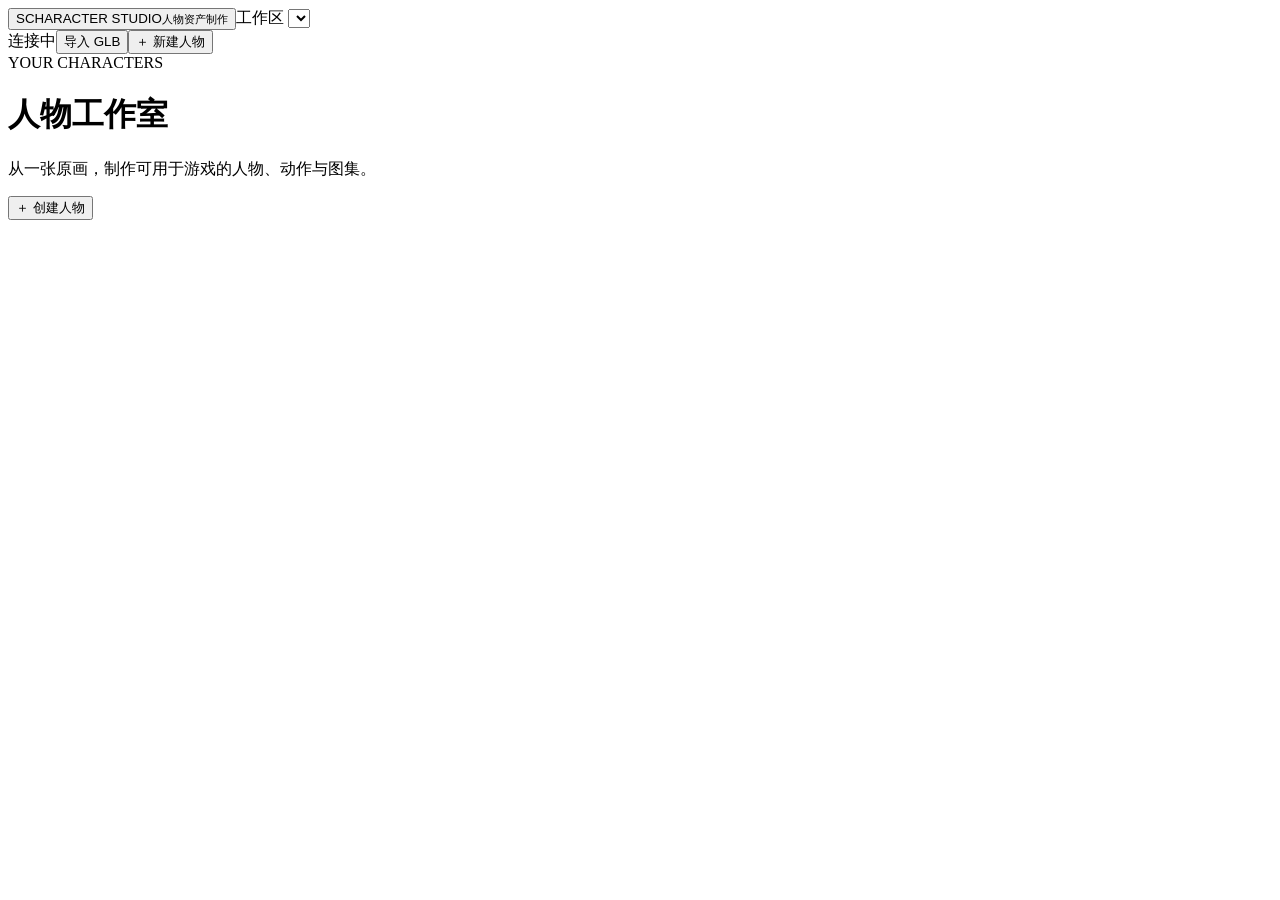
==== pipeline/panel_ui/index.html @ c73dfde8 "feat: import GLB characters and add opt-in motion heading calibration Recover expired Mixamo session" ====
<!doctype html>
<html lang="zh-CN"><head><meta charset="utf-8"><meta name="viewport" content="width=device-width,initial-scale=1"><title>Studio · 角色编辑器</title><link rel="stylesheet" href="/style.css"><script src="/sequence.js" defer></script><script src="/workspace.js" defer></script><script src="/app.js" defer></script></head>
<body>
<header class="toolbar"><button class="brand" id="home-link" aria-label="返回人物列表">S<span>CHARACTER STUDIO<small>人物资产制作</small></span></button><label class="character-picker">工作区 <select id="character-picker" aria-label="当前人物"></select></label><div class="toolbar-spacer"></div><span id="connection" role="status">连接中</span><button id="import-model">导入 GLB</button><button id="new-character">＋ 新建人物</button><button id="open-export" hidden>图集与下载</button></header>
<div id="server-update" class="banner" hidden>界面已更新。请重启 Studio 面板服务以使用新功能。</div>
<div id="notice" role="status" hidden></div>
<main id="empty" class="library-page"><div class="library-heading"><div><span class="eyebrow">YOUR CHARACTERS</span><h1>人物工作室</h1><p>从一张原画，制作可用于游戏的人物、动作与图集。</p></div><button id="empty-create" class="primary">＋ 创建人物</button></div><div id="character-library" class="character-grid"></div></main>
<main id="workspace" hidden>
<aside class="workspace-rail"><button id="back-library" class="back-link">← 全部人物</button><div class="rail-character"><span class="eyebrow">CHARACTER WORKSPACE</span><strong id="character-title"></strong></div><nav id="workspace-nav" aria-label="人物工作区导航"></nav><div class="rail-foot">人物 · 动作 · 游戏资产<br>每次生成保留独立记录</div></aside>
<div class="workspace-body"><div id="page-tabs" class="tabs page-tabs"></div><div id="page-library"></div>
<div class="editor-layout" id="detail-layout" hidden>
<section class="viewport-panel"><div class="panel-heading"><div><span id="preview-kind" class="eyebrow"></span><h2 id="preview-title"></h2></div><span id="preview-meta" class="muted"></span></div><div id="preview-content" class="viewport-content"></div><div id="playback" class="playback" hidden><button id="play-pause" aria-label="播放动画">播放</button><input id="timeline" aria-label="动画时间轴" type="range" min="0" max="0" value="0" step="1"><output id="frame-label">0 / 0</output><label>速度 <select id="play-speed"><option value="0.5">0.5×</option><option value="1" selected>1×</option><option value="2">2×</option></select></label></div><div id="viewport-note" class="viewport-note"></div></section>
<aside class="inspector-panel"><div class="panel-heading"><h2 id="control-title"></h2></div><div id="controls"></div></aside></div>
<section class="task-panel"><button id="toggle-tasks" class="task-summary" aria-expanded="false"><span id="task-summary">任务与日志</span><span>查看任务⌄</span></button><div id="task-details" hidden><div id="jobs"></div><details id="log-box"><summary>详细日志</summary><pre id="log"></pre></details></div></section>
</div></main>
<dialog id="add-animation-dialog"><div class="dialog-top"><span class="eyebrow">ANIMATION</span><button id="close-add" class="icon" aria-label="关闭添加动画">×</button></div><h2>添加 Mixamo 动画</h2><p>先在 Mixamo 查看并选择表演，再填写动画的完整标题。</p><a class="external-link" href="https://www.mixamo.com/#/?page=1&type=Motion%2CMotionPack" target="_blank" rel="noopener noreferrer">打开 Mixamo 动画库 ↗</a><form id="add-animation-form"><label for="animation-name">Mixamo 动画标题</label><div class="inline-input"><input id="animation-name" placeholder="例如 Jogging" maxlength="60" autocomplete="off"><button id="append-animation" type="button">加入清单</button></div><p class="hint">按原始英文标题填写，一次添加一个。这里不会自动翻译或替你选择同名表演。</p><ul id="animation-draft" class="draft-list" aria-label="待添加动画"></ul><div id="add-animation-reason" class="callout"></div><div class="dialog-actions"><button type="submit" id="import-animation" class="primary">导入动画</button></div></form></dialog>
<dialog id="export-dialog" class="wide-dialog"><div class="dialog-top"><span class="eyebrow">RENDER SETUP</span><button id="close-export" class="icon" aria-label="关闭导出">×</button></div><h2>生成游戏图集</h2><div id="export-controls"></div></dialog>
<dialog id="upload-dialog"><form id="upload-form"><div class="dialog-top"><span class="eyebrow">CHARACTER</span><button type="button" id="close-upload" class="icon" aria-label="关闭上传">×</button></div><h2>创建人物</h2><p>简洁服装、全身立姿、四肢与躯干分离，更适合当前模型重建。</p><label for="character-name">人物名称</label><input id="character-name" required maxlength="60" placeholder="例如 武术少年"><input id="character-id" type="hidden"><div id="upload-preview" hidden></div><label for="upload-file">人物原画</label><input id="upload-file" type="file" accept="image/png,image/jpeg,image/webp" required><p class="hint">PNG / JPEG / WebP，最大 12 MB。导入后可检查原画再生成模型。</p><button type="submit" id="upload-submit" class="primary full">导入原画</button></form></dialog>
<dialog id="confirm-regenerate"><h2>重新生成人物模型？</h2><p>历史资产保留。当前模型更新后，需要重新确认外观与骨骼绑定，再导入动画。已有导出仍可下载。</p><div class="dialog-actions"><button id="cancel-regenerate">取消</button><button id="confirm-regenerate-submit" class="primary">重新生成</button></div></dialog>
<dialog id="image-dialog" class="image-dialog"><button id="close-image" class="icon" aria-label="关闭预览">×</button><img id="large-preview" alt="人物预览"></dialog>
<dialog id="weapon-generate-dialog"><div class="dialog-top"><span class="eyebrow">WEAPON</span><button id="close-weapon-generate" class="icon" aria-label="关闭武器生成">×</button></div><h2>从原画生成武器</h2><form id="weapon-generate-form"><label for="weapon-name">武器名称</label><input id="weapon-name" required maxlength="60" placeholder="例如 金色护卫剑"><label for="weapon-image">武器原画</label><input id="weapon-image" type="file" accept="image/png,image/jpeg,image/webp" required><div id="weapon-upload-preview"></div><p class="hint">当前预设：白底、单把直立剑、剑尖朝上。边界白色分离保留浅灰剑刃；保留全部重建结构，不套用人物身高或碎片过滤。其他背景与方向暂不支持此预设。</p><button id="weapon-generate-submit" class="primary full" type="submit">生成独立武器</button></form></dialog>
<dialog id="model-dialog"><form id="model-form"><div class="dialog-top"><h2>导入人物模型</h2><button type="button" id="close-model">×</button></div><p>单材质、内嵌贴图、未绑定的 GLB，最大 100 MB。保留基础颜色，统一为 1.7 米；其他 PBR 通道暂不进入生产流程。</p><label for="model-name">人物名称</label><input id="model-name" required maxlength="60"><label for="model-file">GLB 文件</label><input id="model-file" type="file" accept=".glb" required><label for="model-up">原模型朝上的轴</label><select id="model-up"><option>Y</option><option>-Y</option><option>Z</option><option>-Z</option><option>X</option><option>-X</option></select><label for="model-yaw">朝向旋转</label><select id="model-yaw"><option value="0">0°</option><option value="90">90°</option><option value="180">180°</option><option value="270">270°</option></select><p class="hint">导入后检查人物是否直立、面朝正确方向，再优化或绑定。高面数模型可能需要数分钟。</p><button id="model-submit" class="primary full">导入并准备模型</button></form></dialog></body></html>
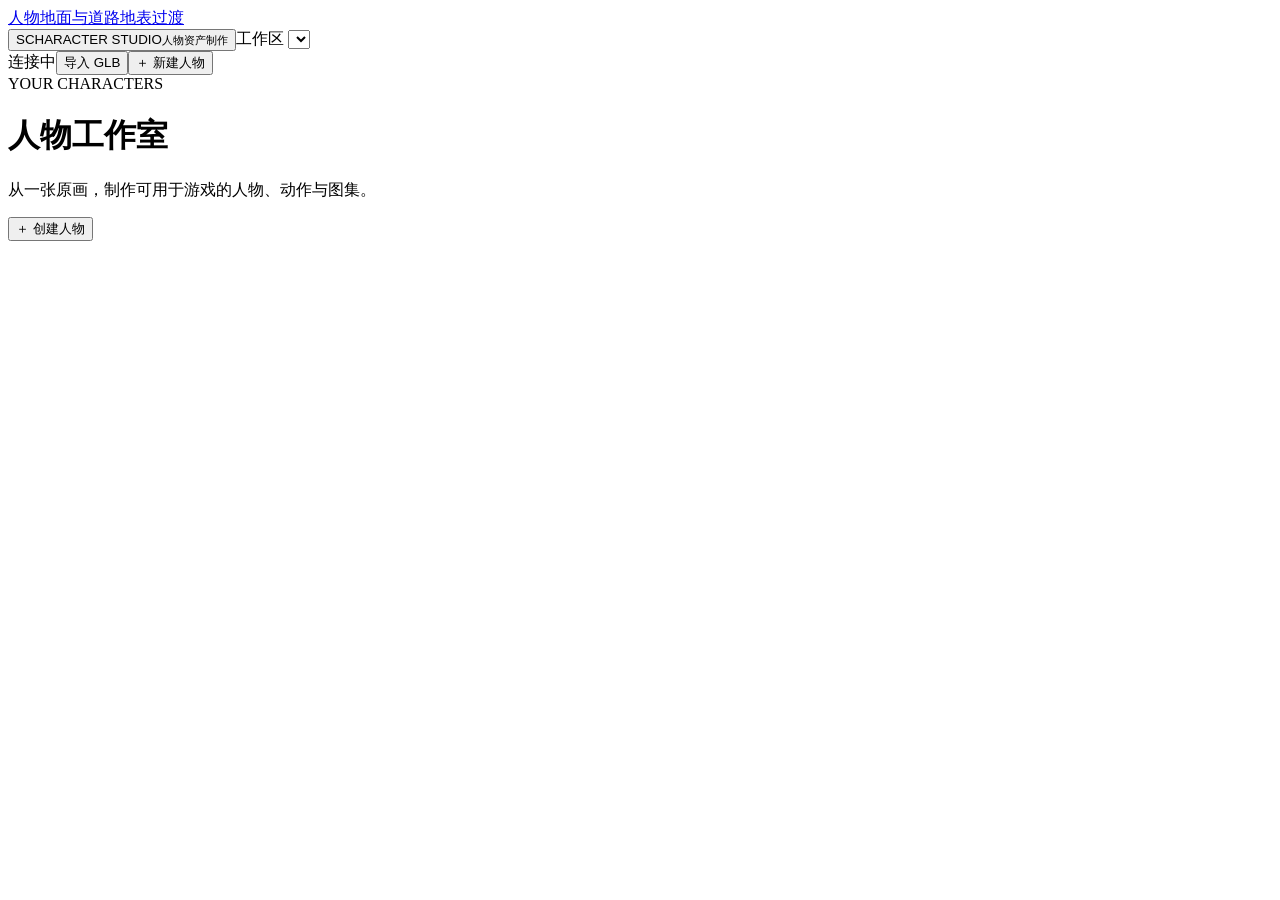
==== commit 75c0c4c4: "feat: add terrain material generation and transition asset studio" ====
--- a/pipeline/panel_ui/index.html
+++ b/pipeline/panel_ui/index.html
@@ -1,6 +1,7 @@
 <!doctype html>
 <html lang="zh-CN"><head><meta charset="utf-8"><meta name="viewport" content="width=device-width,initial-scale=1"><title>Studio · 角色编辑器</title><link rel="stylesheet" href="/style.css"><script src="/sequence.js" defer></script><script src="/workspace.js" defer></script><script src="/app.js" defer></script></head>
 <body>
+<nav class="studio-areas" aria-label="素材类型"><a href="/" aria-current="page">人物</a><a href="/terrain.html">地面与道路</a><a href="/transition.html">地表过渡</a></nav>
 <header class="toolbar"><button class="brand" id="home-link" aria-label="返回人物列表">S<span>CHARACTER STUDIO<small>人物资产制作</small></span></button><label class="character-picker">工作区 <select id="character-picker" aria-label="当前人物"></select></label><div class="toolbar-spacer"></div><span id="connection" role="status">连接中</span><button id="import-model">导入 GLB</button><button id="new-character">＋ 新建人物</button><button id="open-export" hidden>图集与下载</button></header>
 <div id="server-update" class="banner" hidden>界面已更新。请重启 Studio 面板服务以使用新功能。</div>
 <div id="notice" role="status" hidden></div>
@@ -13,7 +14,7 @@
 <aside class="inspector-panel"><div class="panel-heading"><h2 id="control-title"></h2></div><div id="controls"></div></aside></div>
 <section class="task-panel"><button id="toggle-tasks" class="task-summary" aria-expanded="false"><span id="task-summary">任务与日志</span><span>查看任务⌄</span></button><div id="task-details" hidden><div id="jobs"></div><details id="log-box"><summary>详细日志</summary><pre id="log"></pre></details></div></section>
 </div></main>
-<dialog id="add-animation-dialog"><div class="dialog-top"><span class="eyebrow">ANIMATION</span><button id="close-add" class="icon" aria-label="关闭添加动画">×</button></div><h2>添加 Mixamo 动画</h2><p>先在 Mixamo 查看并选择表演，再填写动画的完整标题。</p><a class="external-link" href="https://www.mixamo.com/#/?page=1&type=Motion%2CMotionPack" target="_blank" rel="noopener noreferrer">打开 Mixamo 动画库 ↗</a><form id="add-animation-form"><label for="animation-name">Mixamo 动画标题</label><div class="inline-input"><input id="animation-name" placeholder="例如 Jogging" maxlength="60" autocomplete="off"><button id="append-animation" type="button">加入清单</button></div><p class="hint">按原始英文标题填写，一次添加一个。这里不会自动翻译或替你选择同名表演。</p><ul id="animation-draft" class="draft-list" aria-label="待添加动画"></ul><div id="add-animation-reason" class="callout"></div><div class="dialog-actions"><button type="submit" id="import-animation" class="primary">导入动画</button></div></form></dialog>
+<dialog id="add-animation-dialog"><div class="dialog-top"><span class="eyebrow">ANIMATION</span><button id="close-add" class="icon" aria-label="关闭添加动画">×</button></div><h2>添加 Mixamo 动画</h2><p>先在 Mixamo 查看并选择表演，再填写动画的完整标题。</p><a class="external-link" href="https://www.mixamo.com/#/?page=1&type=Motion%2CMotionPack" target="_blank" rel="noopener noreferrer">打开 Mixamo 动画库 ↗</a><div id="action-presets"></div><form id="add-animation-form"><label for="animation-name">Mixamo 动画标题</label><div class="inline-input"><input id="animation-name" placeholder="例如 Jogging" maxlength="60" autocomplete="off"><button id="append-animation" type="button">加入清单</button></div><p class="hint">按原始英文标题填写，一次添加一个。这里不会自动翻译或替你选择同名表演。</p><ul id="animation-draft" class="draft-list" aria-label="待添加动画"></ul><div id="add-animation-reason" class="callout"></div><div class="dialog-actions"><button type="submit" id="import-animation" class="primary">导入动画</button></div></form></dialog>
 <dialog id="export-dialog" class="wide-dialog"><div class="dialog-top"><span class="eyebrow">RENDER SETUP</span><button id="close-export" class="icon" aria-label="关闭导出">×</button></div><h2>生成游戏图集</h2><div id="export-controls"></div></dialog>
 <dialog id="upload-dialog"><form id="upload-form"><div class="dialog-top"><span class="eyebrow">CHARACTER</span><button type="button" id="close-upload" class="icon" aria-label="关闭上传">×</button></div><h2>创建人物</h2><p>简洁服装、全身立姿、四肢与躯干分离，更适合当前模型重建。</p><label for="character-name">人物名称</label><input id="character-name" required maxlength="60" placeholder="例如 武术少年"><input id="character-id" type="hidden"><div id="upload-preview" hidden></div><label for="upload-file">人物原画</label><input id="upload-file" type="file" accept="image/png,image/jpeg,image/webp" required><p class="hint">PNG / JPEG / WebP，最大 12 MB。导入后可检查原画再生成模型。</p><button type="submit" id="upload-submit" class="primary full">导入原画</button></form></dialog>
 <dialog id="confirm-regenerate"><h2>重新生成人物模型？</h2><p>历史资产保留。当前模型更新后，需要重新确认外观与骨骼绑定，再导入动画。已有导出仍可下载。</p><div class="dialog-actions"><button id="cancel-regenerate">取消</button><button id="confirm-regenerate-submit" class="primary">重新生成</button></div></dialog>
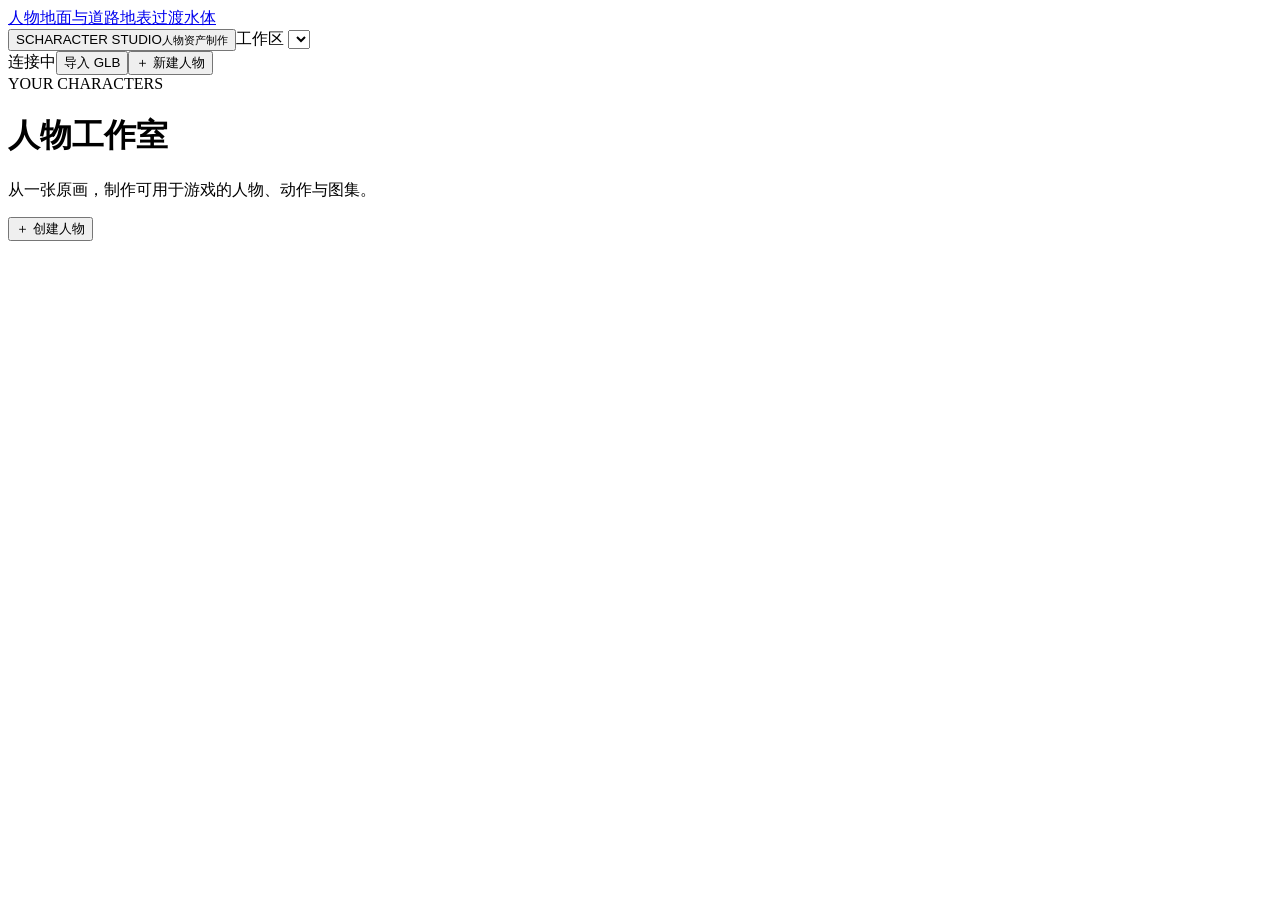
==== commit b46db4ff: "feat: separate water production and define asset collision contracts" ====
--- a/pipeline/panel_ui/index.html
+++ b/pipeline/panel_ui/index.html
@@ -1,7 +1,7 @@
 <!doctype html>
 <html lang="zh-CN"><head><meta charset="utf-8"><meta name="viewport" content="width=device-width,initial-scale=1"><title>Studio · 角色编辑器</title><link rel="stylesheet" href="/style.css"><script src="/sequence.js" defer></script><script src="/workspace.js" defer></script><script src="/app.js" defer></script></head>
 <body>
-<nav class="studio-areas" aria-label="素材类型"><a href="/" aria-current="page">人物</a><a href="/terrain.html">地面与道路</a><a href="/transition.html">地表过渡</a></nav>
+<nav class="studio-areas" aria-label="素材类型"><a href="/" aria-current="page">人物</a><a href="/terrain.html">地面与道路</a><a href="/transition.html">地表过渡</a><a href="/water.html">水体</a></nav>
 <header class="toolbar"><button class="brand" id="home-link" aria-label="返回人物列表">S<span>CHARACTER STUDIO<small>人物资产制作</small></span></button><label class="character-picker">工作区 <select id="character-picker" aria-label="当前人物"></select></label><div class="toolbar-spacer"></div><span id="connection" role="status">连接中</span><button id="import-model">导入 GLB</button><button id="new-character">＋ 新建人物</button><button id="open-export" hidden>图集与下载</button></header>
 <div id="server-update" class="banner" hidden>界面已更新。请重启 Studio 面板服务以使用新功能。</div>
 <div id="notice" role="status" hidden></div>
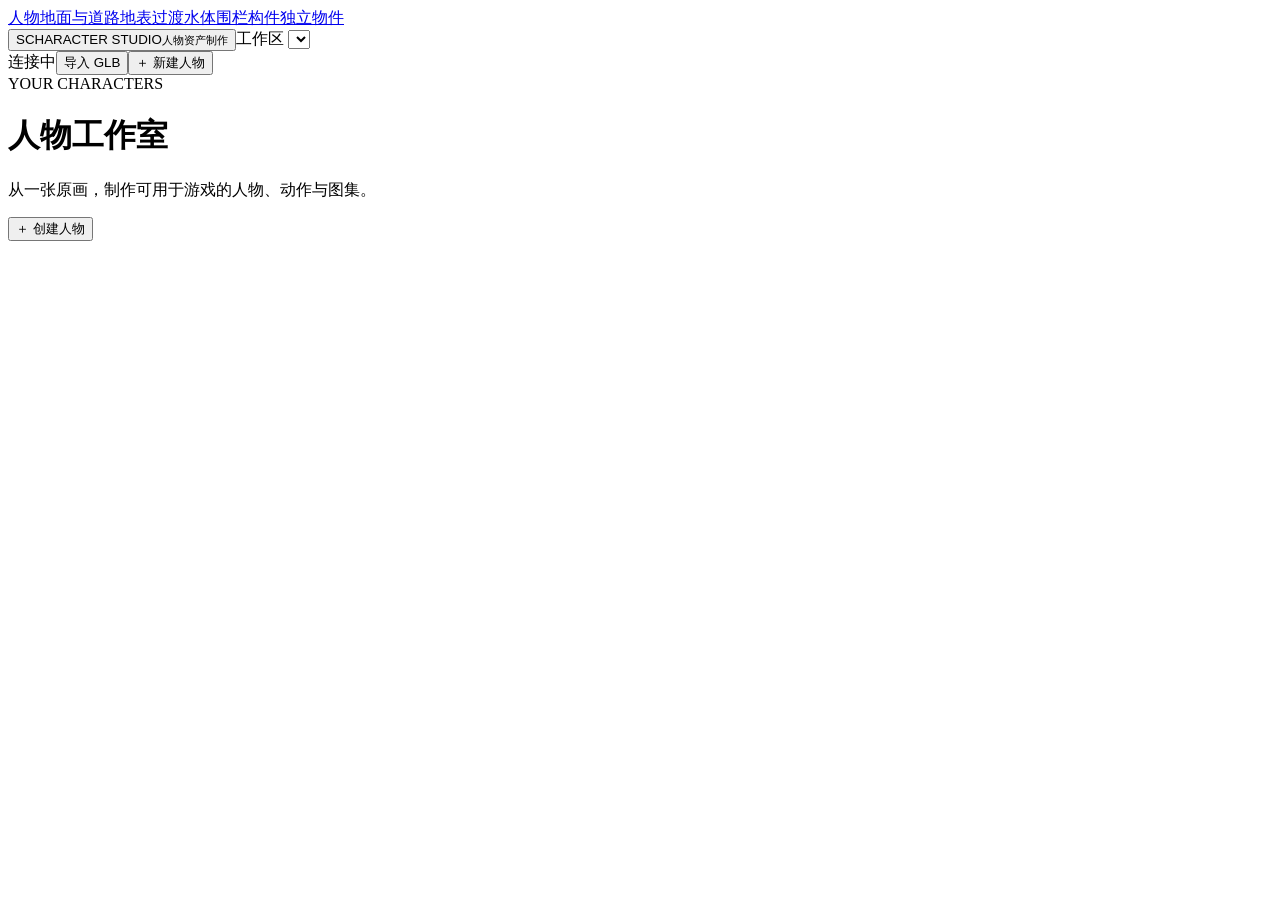
==== commit 7d4f89e2: "feat: add connected components, shared props studio and playable yard demo" ====
--- a/pipeline/panel_ui/index.html
+++ b/pipeline/panel_ui/index.html
@@ -1,7 +1,7 @@
 <!doctype html>
 <html lang="zh-CN"><head><meta charset="utf-8"><meta name="viewport" content="width=device-width,initial-scale=1"><title>Studio · 角色编辑器</title><link rel="stylesheet" href="/style.css"><script src="/sequence.js" defer></script><script src="/workspace.js" defer></script><script src="/app.js" defer></script></head>
 <body>
-<nav class="studio-areas" aria-label="素材类型"><a href="/" aria-current="page">人物</a><a href="/terrain.html">地面与道路</a><a href="/transition.html">地表过渡</a><a href="/water.html">水体</a></nav>
+<nav class="studio-areas" aria-label="素材类型"><a href="/" aria-current="page">人物</a><a href="/terrain.html">地面与道路</a><a href="/transition.html">地表过渡</a><a href="/water.html">水体</a><a href="/components.html">围栏构件</a><a href="/props.html">独立物件</a></nav>
 <header class="toolbar"><button class="brand" id="home-link" aria-label="返回人物列表">S<span>CHARACTER STUDIO<small>人物资产制作</small></span></button><label class="character-picker">工作区 <select id="character-picker" aria-label="当前人物"></select></label><div class="toolbar-spacer"></div><span id="connection" role="status">连接中</span><button id="import-model">导入 GLB</button><button id="new-character">＋ 新建人物</button><button id="open-export" hidden>图集与下载</button></header>
 <div id="server-update" class="banner" hidden>界面已更新。请重启 Studio 面板服务以使用新功能。</div>
 <div id="notice" role="status" hidden></div>
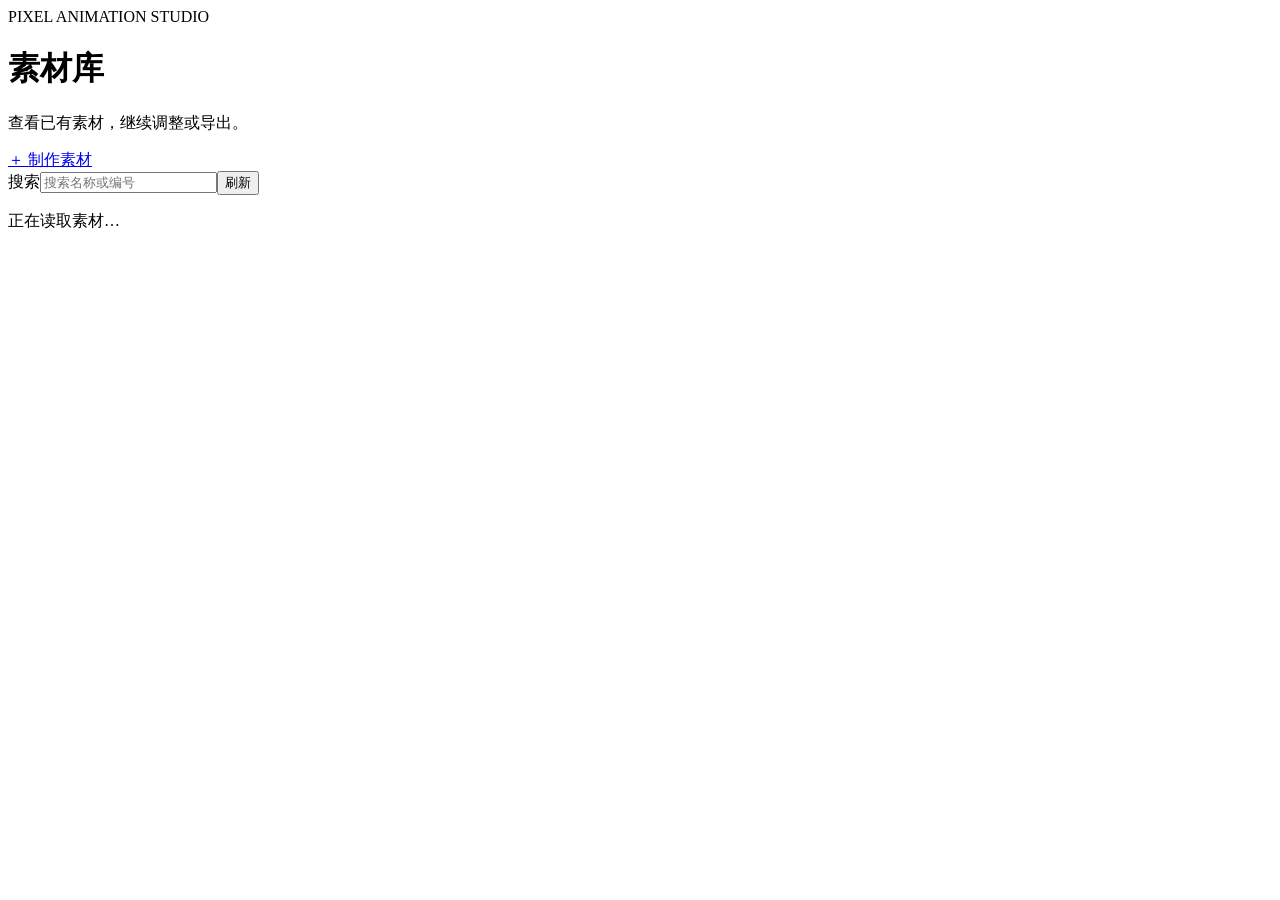
==== commit 0a710076: "feat: clarify asset workflows and support isometric production" ====
--- a/pipeline/panel_ui/index.html
+++ b/pipeline/panel_ui/index.html
@@ -1,23 +1,7 @@
 <!doctype html>
-<html lang="zh-CN"><head><meta charset="utf-8"><meta name="viewport" content="width=device-width,initial-scale=1"><title>Studio · 角色编辑器</title><link rel="stylesheet" href="/style.css"><script src="/sequence.js" defer></script><script src="/workspace.js" defer></script><script src="/app.js" defer></script></head>
-<body>
-<nav class="studio-areas" aria-label="素材类型"><a href="/" aria-current="page">人物</a><a href="/terrain.html">地面与道路</a><a href="/transition.html">地表过渡</a><a href="/water.html">水体</a><a href="/components.html">围栏构件</a><a href="/props.html">独立物件</a></nav>
-<header class="toolbar"><button class="brand" id="home-link" aria-label="返回人物列表">S<span>CHARACTER STUDIO<small>人物资产制作</small></span></button><label class="character-picker">工作区 <select id="character-picker" aria-label="当前人物"></select></label><div class="toolbar-spacer"></div><span id="connection" role="status">连接中</span><button id="import-model">导入 GLB</button><button id="new-character">＋ 新建人物</button><button id="open-export" hidden>图集与下载</button></header>
-<div id="server-update" class="banner" hidden>界面已更新。请重启 Studio 面板服务以使用新功能。</div>
-<div id="notice" role="status" hidden></div>
-<main id="empty" class="library-page"><div class="library-heading"><div><span class="eyebrow">YOUR CHARACTERS</span><h1>人物工作室</h1><p>从一张原画，制作可用于游戏的人物、动作与图集。</p></div><button id="empty-create" class="primary">＋ 创建人物</button></div><div id="character-library" class="character-grid"></div></main>
-<main id="workspace" hidden>
-<aside class="workspace-rail"><button id="back-library" class="back-link">← 全部人物</button><div class="rail-character"><span class="eyebrow">CHARACTER WORKSPACE</span><strong id="character-title"></strong></div><nav id="workspace-nav" aria-label="人物工作区导航"></nav><div class="rail-foot">人物 · 动作 · 游戏资产<br>每次生成保留独立记录</div></aside>
-<div class="workspace-body"><div id="page-tabs" class="tabs page-tabs"></div><div id="page-library"></div>
-<div class="editor-layout" id="detail-layout" hidden>
-<section class="viewport-panel"><div class="panel-heading"><div><span id="preview-kind" class="eyebrow"></span><h2 id="preview-title"></h2></div><span id="preview-meta" class="muted"></span></div><div id="preview-content" class="viewport-content"></div><div id="playback" class="playback" hidden><button id="play-pause" aria-label="播放动画">播放</button><input id="timeline" aria-label="动画时间轴" type="range" min="0" max="0" value="0" step="1"><output id="frame-label">0 / 0</output><label>速度 <select id="play-speed"><option value="0.5">0.5×</option><option value="1" selected>1×</option><option value="2">2×</option></select></label></div><div id="viewport-note" class="viewport-note"></div></section>
-<aside class="inspector-panel"><div class="panel-heading"><h2 id="control-title"></h2></div><div id="controls"></div></aside></div>
-<section class="task-panel"><button id="toggle-tasks" class="task-summary" aria-expanded="false"><span id="task-summary">任务与日志</span><span>查看任务⌄</span></button><div id="task-details" hidden><div id="jobs"></div><details id="log-box"><summary>详细日志</summary><pre id="log"></pre></details></div></section>
-</div></main>
-<dialog id="add-animation-dialog"><div class="dialog-top"><span class="eyebrow">ANIMATION</span><button id="close-add" class="icon" aria-label="关闭添加动画">×</button></div><h2>添加 Mixamo 动画</h2><p>先在 Mixamo 查看并选择表演，再填写动画的完整标题。</p><a class="external-link" href="https://www.mixamo.com/#/?page=1&type=Motion%2CMotionPack" target="_blank" rel="noopener noreferrer">打开 Mixamo 动画库 ↗</a><div id="action-presets"></div><form id="add-animation-form"><label for="animation-name">Mixamo 动画标题</label><div class="inline-input"><input id="animation-name" placeholder="例如 Jogging" maxlength="60" autocomplete="off"><button id="append-animation" type="button">加入清单</button></div><p class="hint">按原始英文标题填写，一次添加一个。这里不会自动翻译或替你选择同名表演。</p><ul id="animation-draft" class="draft-list" aria-label="待添加动画"></ul><div id="add-animation-reason" class="callout"></div><div class="dialog-actions"><button type="submit" id="import-animation" class="primary">导入动画</button></div></form></dialog>
-<dialog id="export-dialog" class="wide-dialog"><div class="dialog-top"><span class="eyebrow">RENDER SETUP</span><button id="close-export" class="icon" aria-label="关闭导出">×</button></div><h2>生成游戏图集</h2><div id="export-controls"></div></dialog>
-<dialog id="upload-dialog"><form id="upload-form"><div class="dialog-top"><span class="eyebrow">CHARACTER</span><button type="button" id="close-upload" class="icon" aria-label="关闭上传">×</button></div><h2>创建人物</h2><p>简洁服装、全身立姿、四肢与躯干分离，更适合当前模型重建。</p><label for="character-name">人物名称</label><input id="character-name" required maxlength="60" placeholder="例如 武术少年"><input id="character-id" type="hidden"><div id="upload-preview" hidden></div><label for="upload-file">人物原画</label><input id="upload-file" type="file" accept="image/png,image/jpeg,image/webp" required><p class="hint">PNG / JPEG / WebP，最大 12 MB。导入后可检查原画再生成模型。</p><button type="submit" id="upload-submit" class="primary full">导入原画</button></form></dialog>
-<dialog id="confirm-regenerate"><h2>重新生成人物模型？</h2><p>历史资产保留。当前模型更新后，需要重新确认外观与骨骼绑定，再导入动画。已有导出仍可下载。</p><div class="dialog-actions"><button id="cancel-regenerate">取消</button><button id="confirm-regenerate-submit" class="primary">重新生成</button></div></dialog>
-<dialog id="image-dialog" class="image-dialog"><button id="close-image" class="icon" aria-label="关闭预览">×</button><img id="large-preview" alt="人物预览"></dialog>
-<dialog id="weapon-generate-dialog"><div class="dialog-top"><span class="eyebrow">WEAPON</span><button id="close-weapon-generate" class="icon" aria-label="关闭武器生成">×</button></div><h2>从原画生成武器</h2><form id="weapon-generate-form"><label for="weapon-name">武器名称</label><input id="weapon-name" required maxlength="60" placeholder="例如 金色护卫剑"><label for="weapon-image">武器原画</label><input id="weapon-image" type="file" accept="image/png,image/jpeg,image/webp" required><div id="weapon-upload-preview"></div><p class="hint">当前预设：白底、单把直立剑、剑尖朝上。边界白色分离保留浅灰剑刃；保留全部重建结构，不套用人物身高或碎片过滤。其他背景与方向暂不支持此预设。</p><button id="weapon-generate-submit" class="primary full" type="submit">生成独立武器</button></form></dialog>
-<dialog id="model-dialog"><form id="model-form"><div class="dialog-top"><h2>导入人物模型</h2><button type="button" id="close-model">×</button></div><p>单材质、内嵌贴图、未绑定的 GLB，最大 100 MB。保留基础颜色，统一为 1.7 米；其他 PBR 通道暂不进入生产流程。</p><label for="model-name">人物名称</label><input id="model-name" required maxlength="60"><label for="model-file">GLB 文件</label><input id="model-file" type="file" accept=".glb" required><label for="model-up">原模型朝上的轴</label><select id="model-up"><option>Y</option><option>-Y</option><option>Z</option><option>-Z</option><option>X</option><option>-X</option></select><label for="model-yaw">朝向旋转</label><select id="model-yaw"><option value="0">0°</option><option value="90">90°</option><option value="180">180°</option><option value="270">270°</option></select><p class="hint">导入后检查人物是否直立、面朝正确方向，再优化或绑定。高面数模型可能需要数分钟。</p><button id="model-submit" class="primary full">导入并准备模型</button></form></dialog></body></html>
+<html lang="zh-CN"><head><meta charset="utf-8"><meta name="viewport" content="width=device-width,initial-scale=1"><title>Studio · 素材库</title><link rel="stylesheet" href="/style.css"><link rel="stylesheet" href="/studio.css"><script src="/navigation.js" defer></script><script src="/hub.js" defer></script></head>
+<body><nav id="studio-navigation" aria-label="主导航"></nav>
+<main class="studio-hub"><header class="hub-heading"><div><span class="eyebrow">PIXEL ANIMATION STUDIO</span><h1 id="hub-title">素材库</h1><p id="hub-description">查看已有素材，继续调整或导出。</p></div><a id="hub-create" class="hub-primary" href="/?view=create">＋ 制作素材</a></header>
+<nav id="hub-categories" class="hub-filters" aria-label="资产分类"></nav>
+<div class="hub-tools"><label class="hub-search">搜索<input id="hub-search" type="search" placeholder="搜索名称或编号"></label><label id="hub-status-label" hidden>任务状态<select id="hub-status"><option value="all">全部状态</option><option value="active">进行中</option><option value="failed">需要处理</option><option value="done">已完成</option></select></label><span id="hub-count" role="status"></span><button id="hub-refresh" type="button">刷新</button></div>
+<p id="hub-message" role="status">正在读取素材…</p><section id="hub-content" class="hub-grid" aria-label="素材列表"></section></main></body></html>
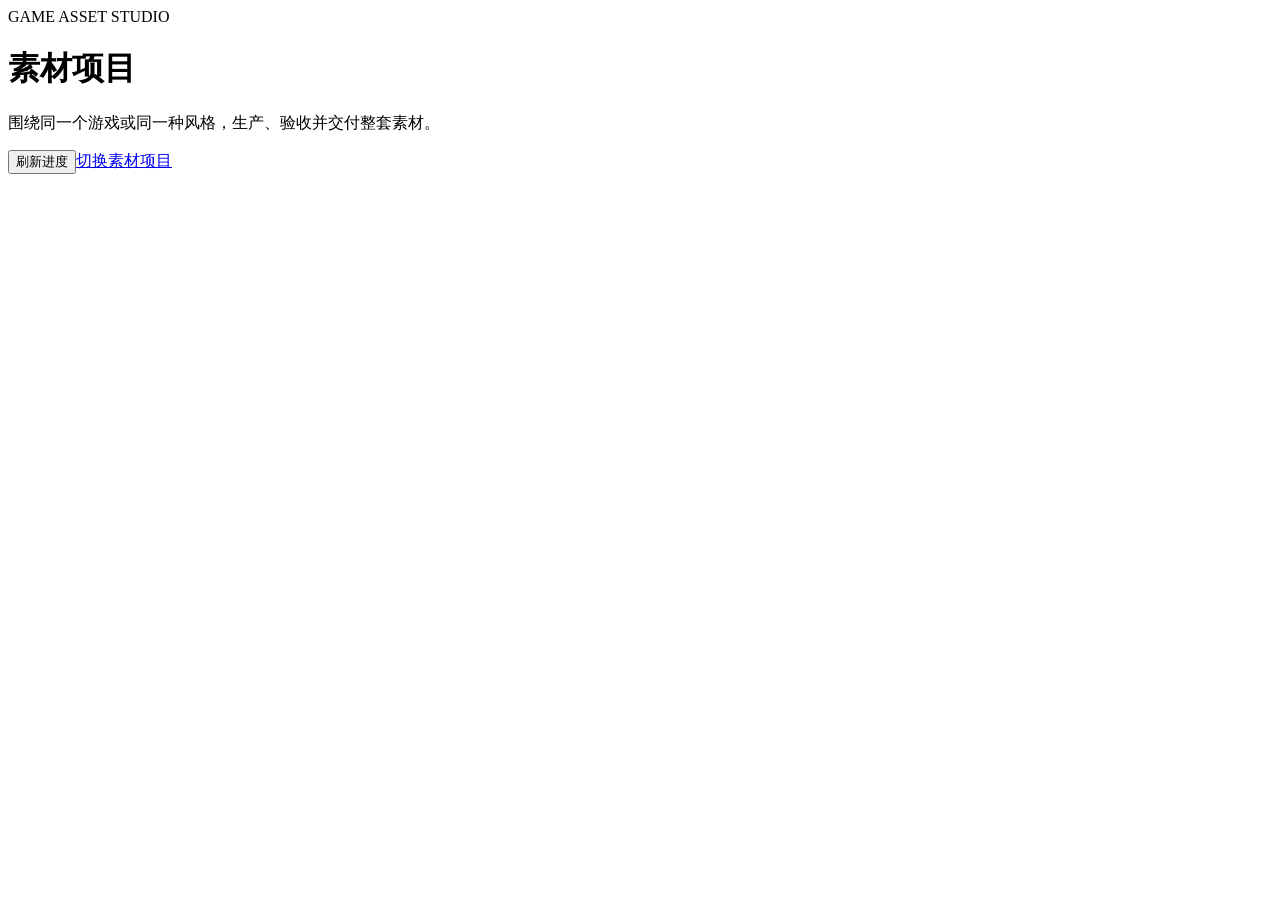
==== commit 9c0fe17b: "feat: organize Studio around asset projects and visual production" ====
--- a/pipeline/panel_ui/index.html
+++ b/pipeline/panel_ui/index.html
@@ -1,7 +1,6 @@
-<!doctype html>
-<html lang="zh-CN"><head><meta charset="utf-8"><meta name="viewport" content="width=device-width,initial-scale=1"><title>Studio · 素材库</title><link rel="stylesheet" href="/style.css"><link rel="stylesheet" href="/studio.css"><script src="/navigation.js" defer></script><script src="/hub.js" defer></script></head>
-<body><nav id="studio-navigation" aria-label="主导航"></nav>
-<main class="studio-hub"><header class="hub-heading"><div><span class="eyebrow">PIXEL ANIMATION STUDIO</span><h1 id="hub-title">素材库</h1><p id="hub-description">查看已有素材，继续调整或导出。</p></div><a id="hub-create" class="hub-primary" href="/?view=create">＋ 制作素材</a></header>
-<nav id="hub-categories" class="hub-filters" aria-label="资产分类"></nav>
-<div class="hub-tools"><label class="hub-search">搜索<input id="hub-search" type="search" placeholder="搜索名称或编号"></label><label id="hub-status-label" hidden>任务状态<select id="hub-status"><option value="all">全部状态</option><option value="active">进行中</option><option value="failed">需要处理</option><option value="done">已完成</option></select></label><span id="hub-count" role="status"></span><button id="hub-refresh" type="button">刷新</button></div>
-<p id="hub-message" role="status">正在读取素材…</p><section id="hub-content" class="hub-grid" aria-label="素材列表"></section></main></body></html>
+<!doctype html><html lang="zh-CN"><head><meta charset="utf-8"><meta name="viewport" content="width=device-width,initial-scale=1"><title>Studio · 素材项目</title><link rel="stylesheet" href="/style.css"><link rel="stylesheet" href="/studio.css"><script src="/navigation.js" defer></script><script src="/hub.js" defer></script></head><body>
+<nav id="studio-navigation" aria-label="主导航"></nav>
+<main class="studio-hub project-workspace"><header class="hub-heading"><div><span class="eyebrow">GAME ASSET STUDIO</span><h1 id="hub-title">素材项目</h1><p id="hub-description">围绕同一个游戏或同一种风格，生产、验收并交付整套素材。</p></div><div class="project-actions"><button id="project-refresh" type="button">刷新进度</button><a id="project-switch" href="/?view=projects">切换素材项目</a></div></header>
+<p id="hub-message" role="status"></p><section id="project-content" aria-label="项目工作区"></section>
+<dialog id="asset-picker"><form method="dialog"><button aria-label="关闭素材选择">关闭</button></form><h2>为清单项挑选已有成果</h2><p>选用会保存当前版本的快照；不改写原素材。</p><input id="asset-search" type="search" placeholder="搜索已有成果"><div id="asset-options" class="hub-grid"></div></dialog>
+</main></body></html>
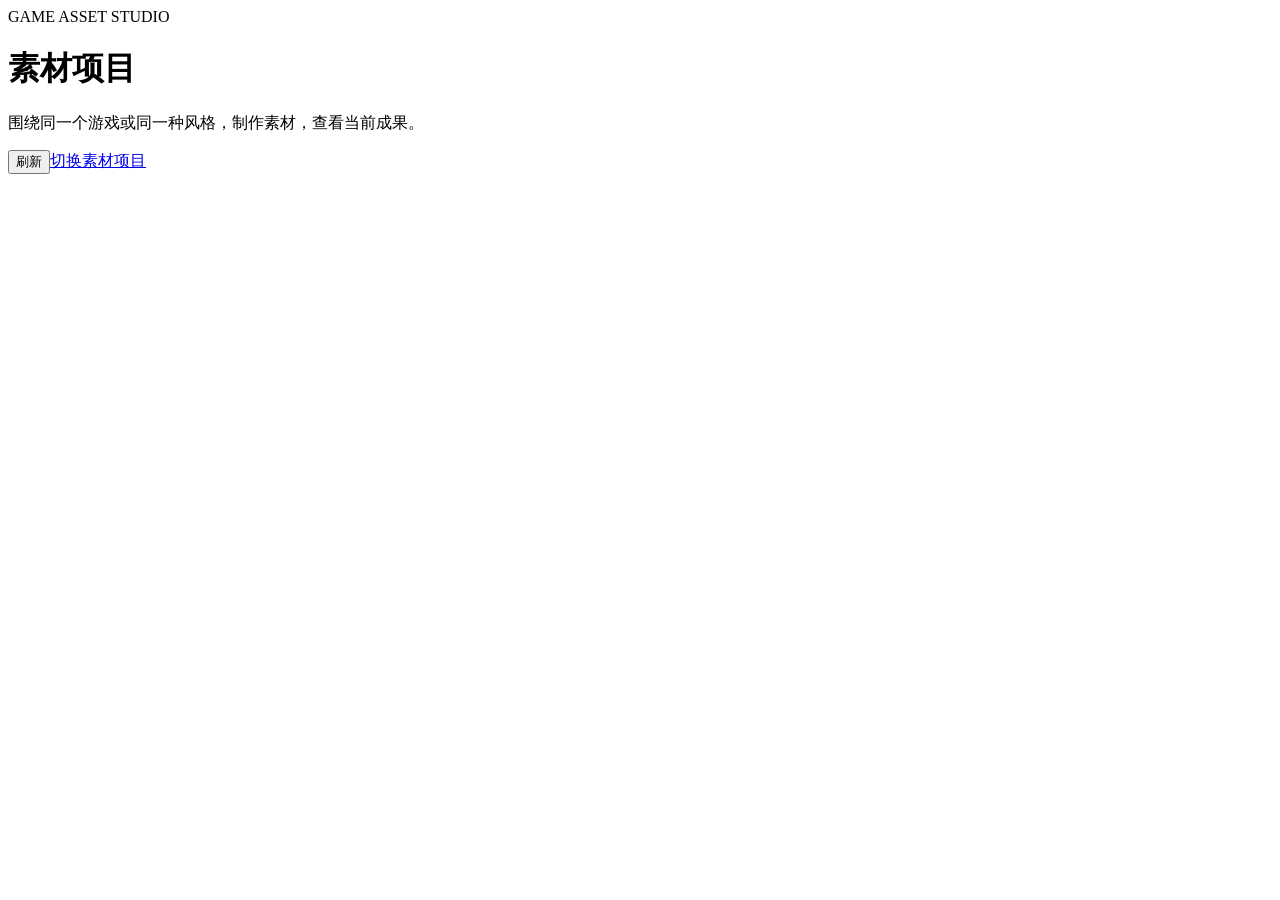
==== commit b3ad338e: "Simplify Studio around current materials and optional validation" ====
--- a/pipeline/panel_ui/index.html
+++ b/pipeline/panel_ui/index.html
@@ -1,6 +1,6 @@
 <!doctype html><html lang="zh-CN"><head><meta charset="utf-8"><meta name="viewport" content="width=device-width,initial-scale=1"><title>Studio · 素材项目</title><link rel="stylesheet" href="/style.css"><link rel="stylesheet" href="/studio.css"><script src="/navigation.js" defer></script><script src="/hub.js" defer></script></head><body>
 <nav id="studio-navigation" aria-label="主导航"></nav>
-<main class="studio-hub project-workspace"><header class="hub-heading"><div><span class="eyebrow">GAME ASSET STUDIO</span><h1 id="hub-title">素材项目</h1><p id="hub-description">围绕同一个游戏或同一种风格，生产、验收并交付整套素材。</p></div><div class="project-actions"><button id="project-refresh" type="button">刷新进度</button><a id="project-switch" href="/?view=projects">切换素材项目</a></div></header>
+<main class="studio-hub project-workspace"><header class="hub-heading"><div><span class="eyebrow">GAME ASSET STUDIO</span><h1 id="hub-title">素材项目</h1><p id="hub-description">围绕同一个游戏或同一种风格，制作素材，查看当前成果。</p></div><div class="project-actions"><button id="project-refresh" type="button">刷新</button><a id="project-switch" href="/?view=projects">切换素材项目</a></div></header>
 <p id="hub-message" role="status"></p><section id="project-content" aria-label="项目工作区"></section>
-<dialog id="asset-picker"><form method="dialog"><button aria-label="关闭素材选择">关闭</button></form><h2>为清单项挑选已有成果</h2><p>选用会保存当前版本的快照；不改写原素材。</p><input id="asset-search" type="search" placeholder="搜索已有成果"><div id="asset-options" class="hub-grid"></div></dialog>
+<dialog id="asset-picker"><form method="dialog"><button aria-label="关闭素材选择">关闭</button></form><h2>为清单项挑选已有成果</h2><p>从已有素材中选择这一项使用的图片。</p><input id="asset-search" type="search" placeholder="搜索已有成果"><div id="asset-options" class="hub-grid"></div></dialog>
 </main></body></html>
